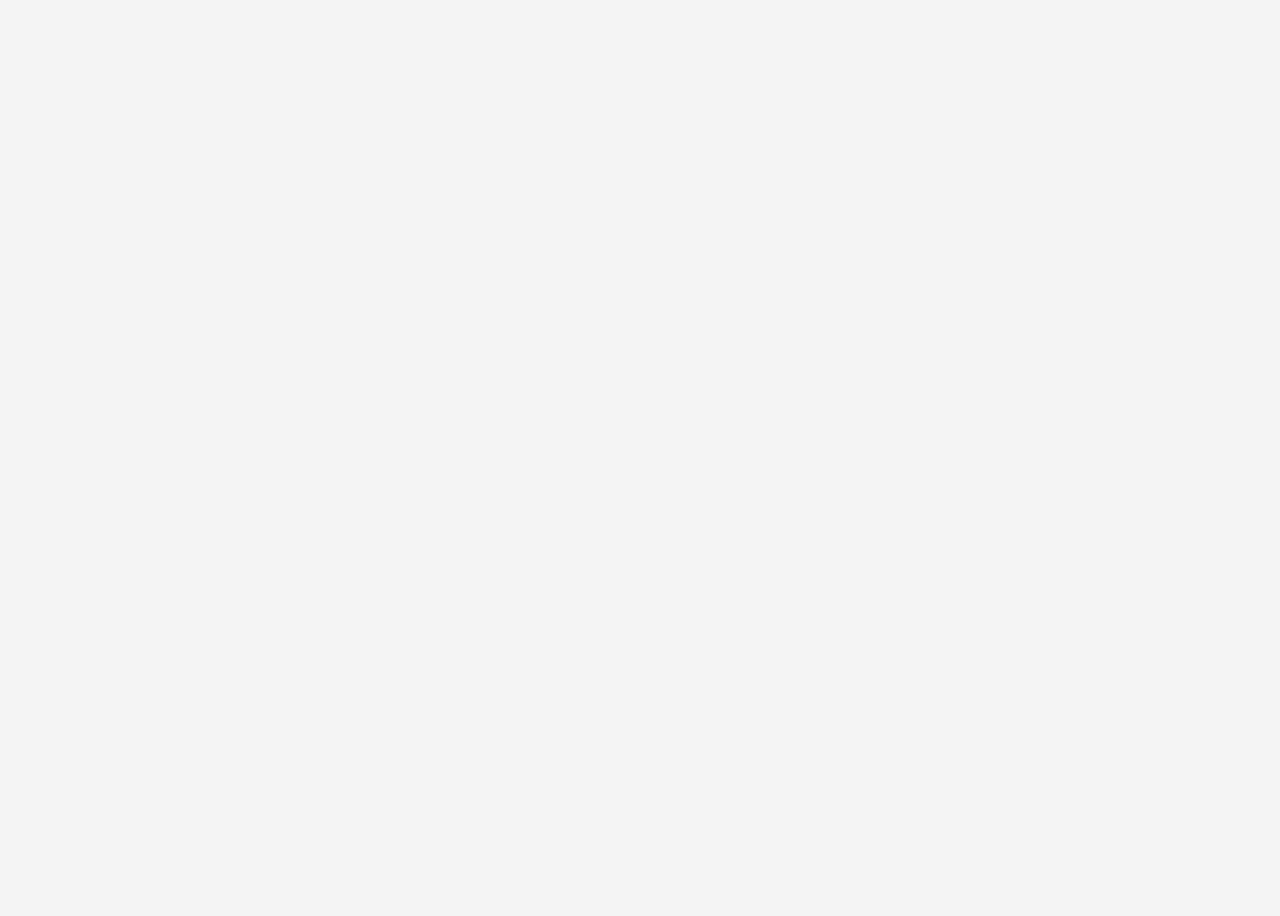
==== index.html @ 0cce844b "first commit" ====
<!DOCTYPE html>
<html lang="en">

<head>
  <meta charset="UTF-8">
  <meta name="viewport" content="width=device-width, initial-scale=1.0">
  <title>Document</title>
</head>

<body>
  <!DOCTYPE html>
  <html lang="en">

  <head>
    <meta charset="UTF-8">
    <meta name="viewport" content="width=device-width, initial-scale=1.0">
    <title>Digital Clock</title>
    <link rel="stylesheet" href="styles.css">
  </head>

  <body>


    <div id="time" class="digital-clock"></div>


    <script src="script.js"></script>
  </body>

  </html>

</body>

</html>
---- styles.css ----
body {
  display: flex;
  align-items: center;
  justify-content: center;
  height: 100vh;
  font-family: 'Arial', sans-serif;
  background-color: #f4f4f4;
}


.digital-clock {
  font-size: 5em;
}
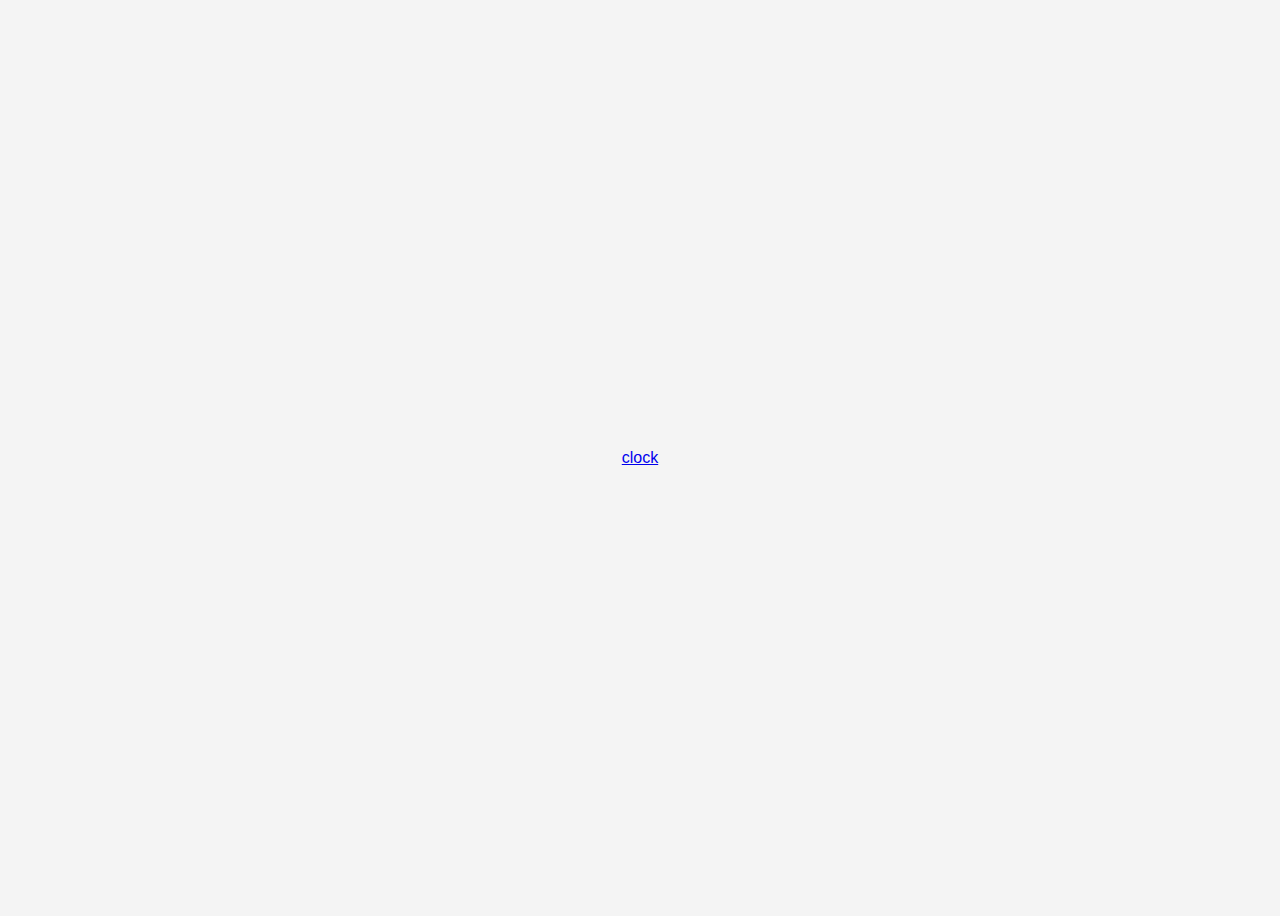
==== commit 7d4ae598: "clock  commit" ====
--- a/index.html
+++ b/index.html
@@ -19,7 +19,7 @@
   </head>
 
   <body>
-
+    <div> <a href="clock.html" >clock</a></div>
 
     <div id="time" class="digital-clock"></div>
 
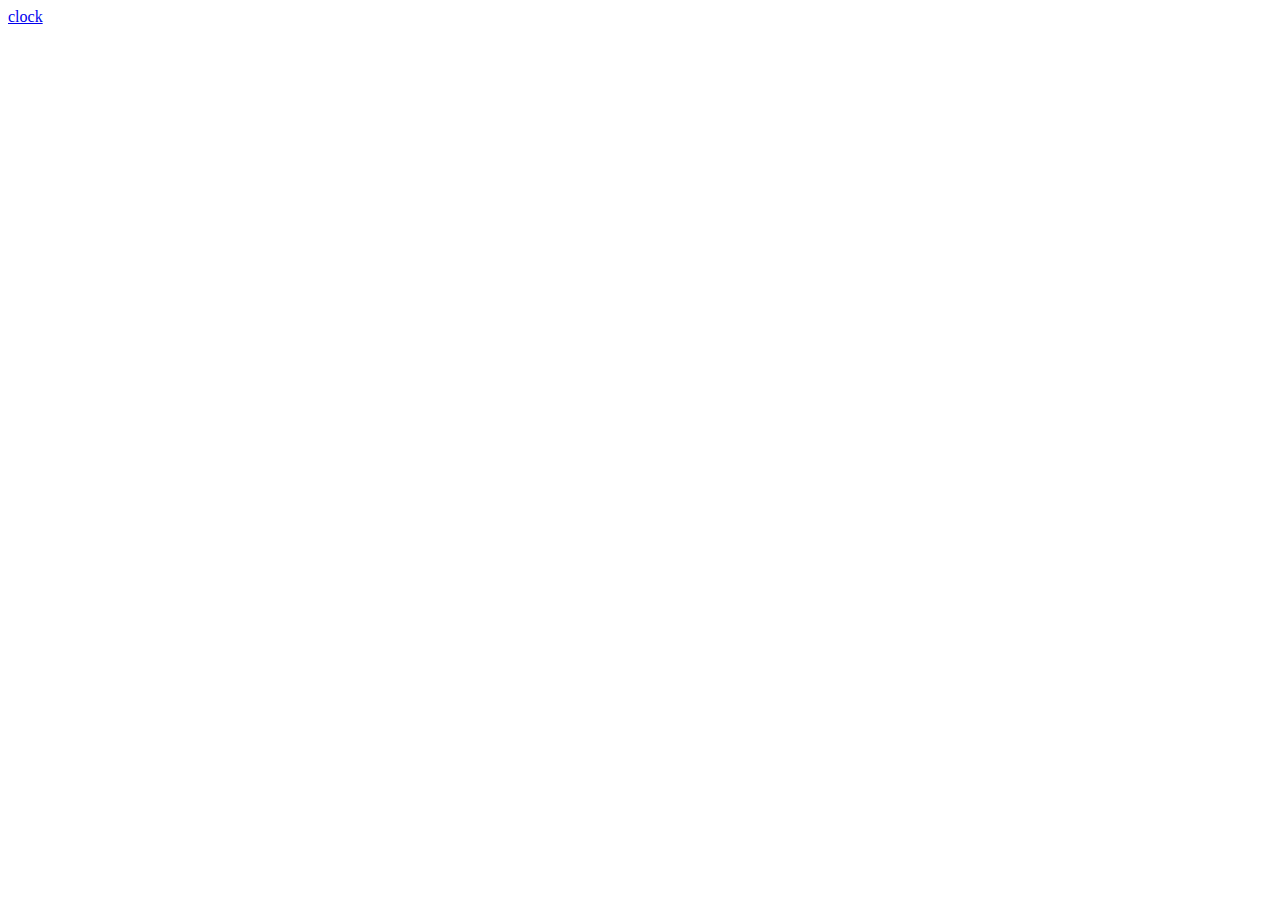
==== commit 9f184557: "div2  commit" ====
--- a/index.html
+++ b/index.html
@@ -19,7 +19,7 @@
   </head>
 
   <body>
-    <div> <a href="clock.html" >clock</a></div>
+    <div> <a href="clock.html">clock</a></div>
 
     <div id="time" class="digital-clock"></div>
 
--- a/styles.css
+++ b/styles.css
@@ -1,13 +1,3 @@
-body {
-  display: flex;
-  align-items: center;
-  justify-content: center;
-  height: 100vh;
-  font-family: 'Arial', sans-serif;
-  background-color: #f4f4f4;
-}
-
-
 .digital-clock {
   font-size: 5em;
 }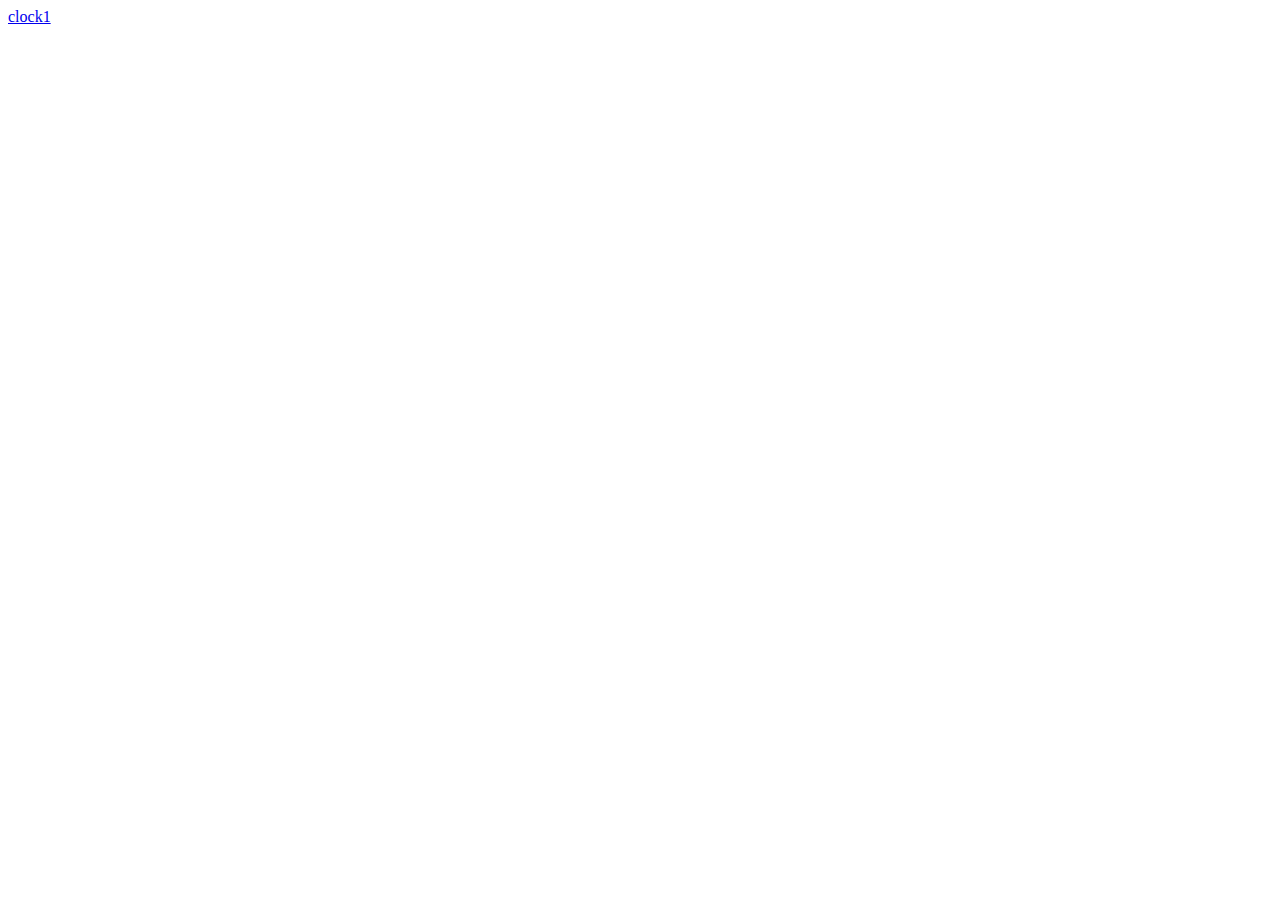
==== commit 679481db: "clock2  commit" ====
--- a/index.html
+++ b/index.html
@@ -19,7 +19,7 @@
   </head>
 
   <body>
-    <div> <a href="clock.html">clock</a></div>
+    <div> <a href="clock.html">clock1</a></div>
 
     <div id="time" class="digital-clock"></div>
 
